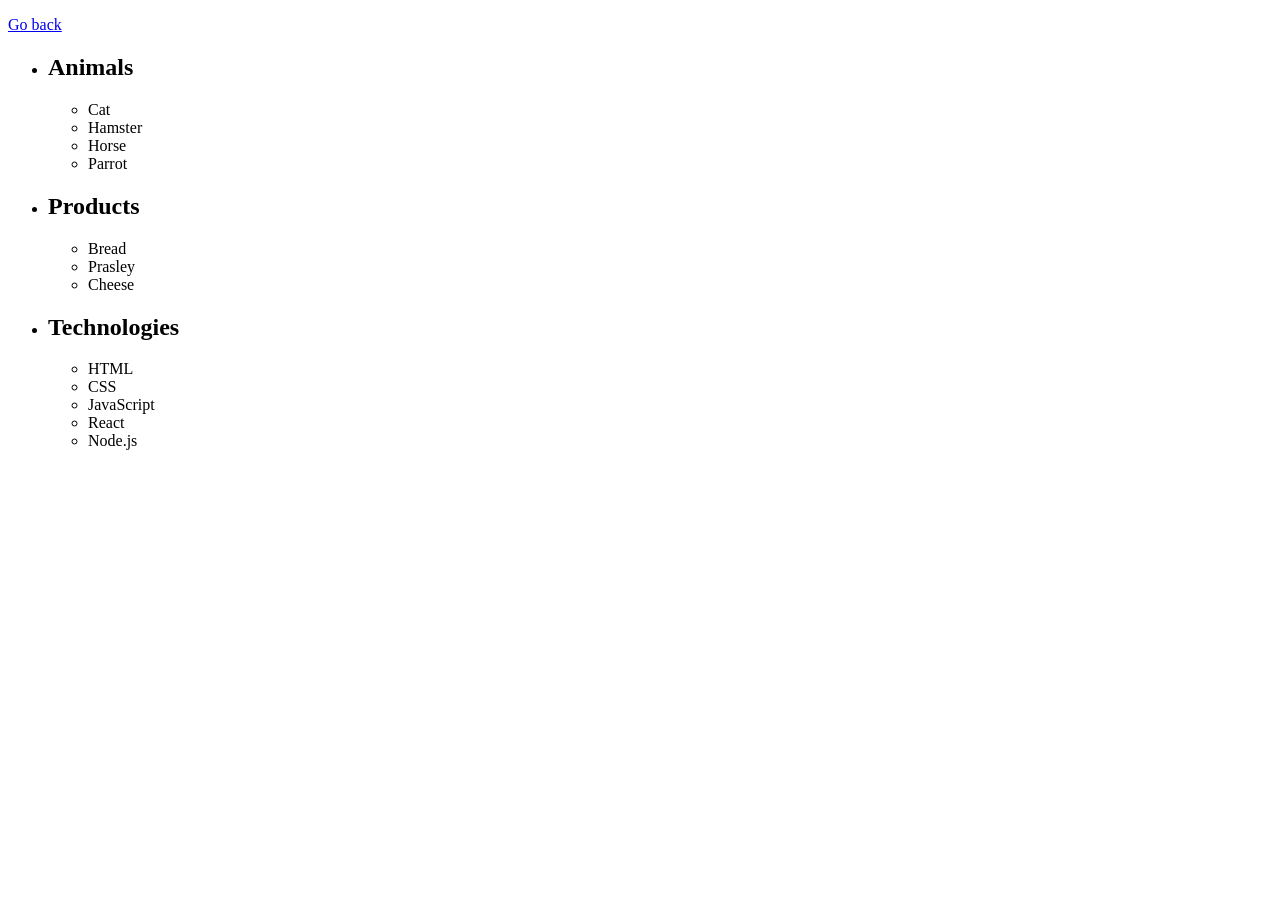
==== task-1.html @ b46172a2 "redact" ====
<!DOCTYPE html>
<html lang="en">
  <head>
    <meta charset="UTF-8" />
    <meta http-equiv="X-UA-Compatible" content="IE=edge" />
    <meta name="viewport" content="width=device-width, initial-scale=1.0" />
    <title>Task 1</title>
    <link rel="stylesheet" href="css/common.css" />
  </head>
  <body>
    <p><a href="index.html">Go back</a></p>

    <ul id="categories">
      <li class="item">
        <h2>Animals</h2>

        <ul>
          <li>Cat</li>
          <li>Hamster</li>
          <li>Horse</li>
          <li>Parrot</li>
        </ul>
      </li>
      <li class="item">
        <h2>Products</h2>

        <ul>
          <li>Bread</li>
          <li>Prasley</li>
          <li>Cheese</li>
        </ul>
      </li>
      <li class="item">
        <h2>Technologies</h2>

        <ul>
          <li>HTML</li>
          <li>CSS</li>
          <li>JavaScript</li>
          <li>React</li>
          <li>Node.js</li>
        </ul>
      </li>
    </ul>

    <script src="./js/task-1.js" type="module"></script>
  </body>
</html>
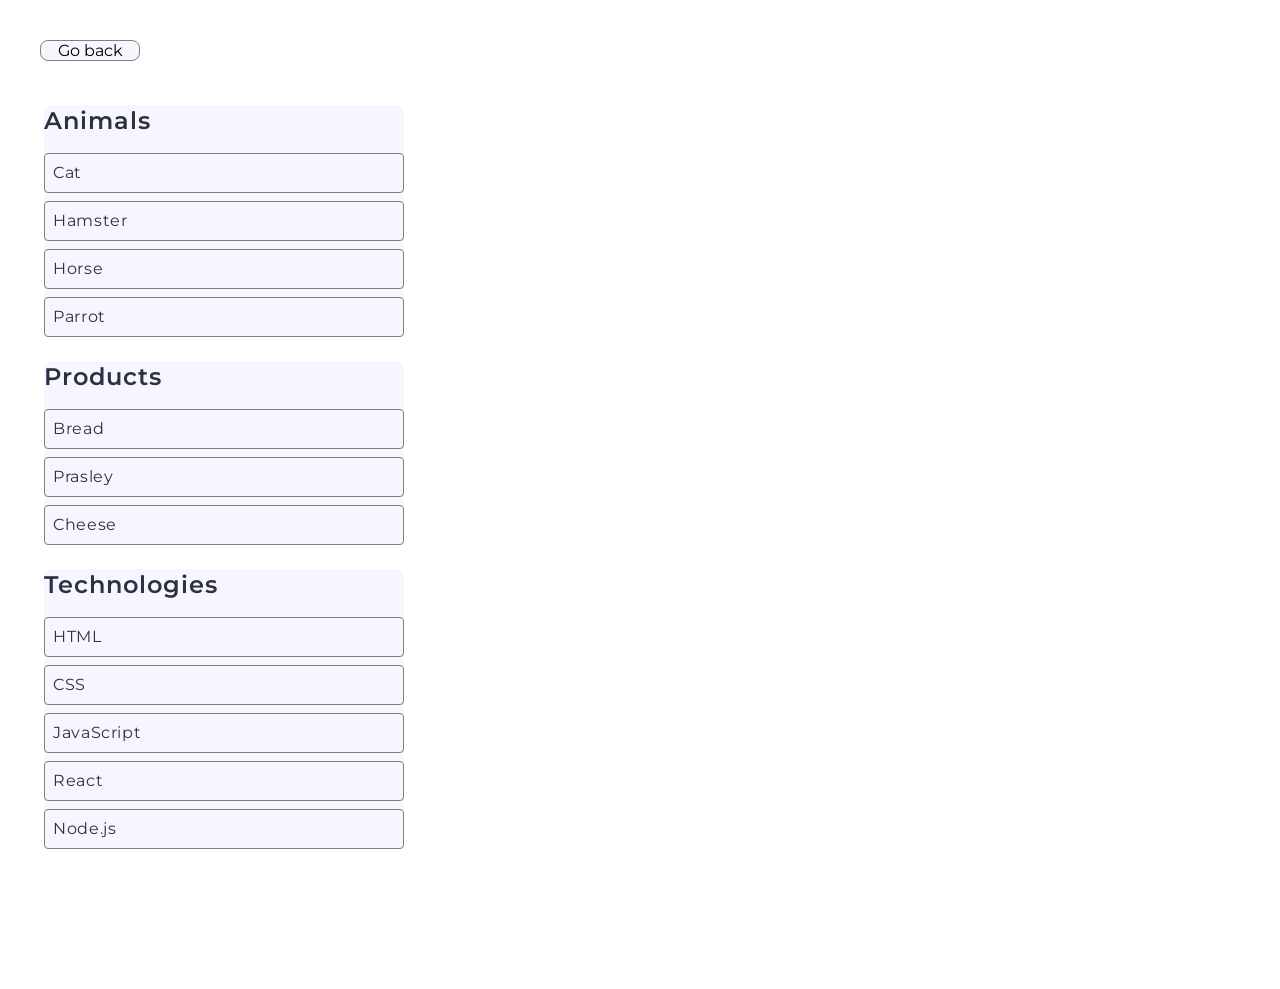
==== commit 0003af4a: "change" ====
--- a/task-1.html
+++ b/task-1.html
@@ -1,48 +1,47 @@
 <!DOCTYPE html>
 <html lang="en">
-  <head>
-    <meta charset="UTF-8" />
-    <meta http-equiv="X-UA-Compatible" content="IE=edge" />
-    <meta name="viewport" content="width=device-width, initial-scale=1.0" />
-    <title>Task 1</title>
-    <link rel="stylesheet" href="css/common.css" />
-  </head>
-  <body>
-    <p><a href="index.html">Go back</a></p>
+<head>
+    <meta charset="UTF-8">
+    <meta name="viewport" content="width=device-width, initial-scale=1.0">
+    <title>Document</title>
+    <link rel="stylesheet" href="./css/common.css">
+    <link rel="stylesheet" href="./css/task-1.css">
+</head>
+<body>
+     <p class="link-page"><a href="./index.html">Go back</a></p>
 
-    <ul id="categories">
+    <ul class="ul-container" id="categories">
       <li class="item">
         <h2>Animals</h2>
 
-        <ul>
-          <li>Cat</li>
-          <li>Hamster</li>
-          <li>Horse</li>
-          <li>Parrot</li>
+        <ul class="ul-contain">
+          <li class="list-item">Cat</li>
+          <li class="list-item">Hamster</li>
+          <li class="list-item">Horse</li>
+          <li class="list-item">Parrot</li>
         </ul>
       </li>
       <li class="item">
         <h2>Products</h2>
 
-        <ul>
-          <li>Bread</li>
-          <li>Prasley</li>
-          <li>Cheese</li>
+        <ul class="ul-contain">
+          <li class="list-item">Bread</li>
+          <li class="list-item">Prasley</li>
+          <li class="list-item">Cheese</li>
         </ul>
       </li>
       <li class="item">
         <h2>Technologies</h2>
 
-        <ul>
-          <li>HTML</li>
-          <li>CSS</li>
-          <li>JavaScript</li>
-          <li>React</li>
-          <li>Node.js</li>
+        <ul class="ul-contain">
+          <li class="list-item">HTML</li>
+          <li class="list-item">CSS</li>
+          <li class="list-item">JavaScript</li>
+          <li class="list-item">React</li>
+          <li class="list-item">Node.js</li>
         </ul>
       </li>
     </ul>
-
-    <script src="./js/task-1.js" type="module"></script>
-  </body>
-</html>
+  <script src="./js/task-1.js" type="module"></script>
+</body>
+</html>
--- a/css/common.css
+++ b/css/common.css
@@ -0,0 +1,73 @@
+@import url('https://fonts.googleapis.com/css2?family=Montserrat:wght@100..900&display=swap');
+
+body {
+  font-family: 'Montserrat', sans-serif;
+}
+
+*,
+*::before,
+*::after {
+  box-sizing: border-box;
+}
+
+body,
+h1,
+h2,
+h3,
+h4,
+h5,
+h6,
+p,
+ul,
+ol {
+  margin: 0;
+}
+
+ul,
+ol {
+  padding: 0;
+  list-style: none;
+}
+
+h1,
+h2,
+h3,
+h4,
+h5,
+h6,
+button,
+input {
+  font: inherit;
+}
+
+a {
+  color: inherit;
+  text-decoration: none;
+}
+
+button {
+  padding: 0;
+  border: 0;
+  background: none;
+  color: inherit;
+}
+
+img {
+  display: block;
+  max-width: 100%;
+}
+.link-page{
+  display: flex;
+  align-items: center;
+  justify-content: center;
+border: 1px solid #808080;
+border-radius: 8px;
+width: 100px;
+background-color: #F6F6FE;
+margin-top: 20px;
+margin-left: 20px;
+margin-bottom: 20px;
+}
+body{
+  padding: 20px;
+}
--- a/css/task-1.css
+++ b/css/task-1.css
@@ -0,0 +1,54 @@
+.ul-container{
+   display: inline-flex;
+padding: 24px;
+flex-direction: column;
+align-items: flex-start;
+border-radius: 8px;
+background: #FFF;
+width: 440px;
+height: 888px;
+gap: 24px;
+
+
+}
+
+h2{
+    color: #2E2F42;
+font-family: Montserrat;
+font-size: 24px;
+font-style: normal;
+font-weight: 600;
+line-height: 32px;
+letter-spacing: 0.96px;
+}
+.list-item{
+ display: flex;
+ align-items: center;
+ padding: 8px;
+    width: 360px;
+height: 40px;
+border-radius: 4px;
+border: 1px solid #808080;
+color: #2E2F42;
+font-family: Montserrat;
+font-size: 16px;
+font-style: normal;
+font-weight: 400;
+line-height: 24px;
+letter-spacing: 0.64px;
+}
+.item{
+    display: flex;
+    flex-direction: column;
+    gap: 16px;
+        border-radius: 8px;
+background: #F6F6FE;
+}
+.ul-contain{
+    display: flex;
+    flex-direction: column;
+    gap: 8px;
+    align-items: center;
+    align-content: center;
+
+}
